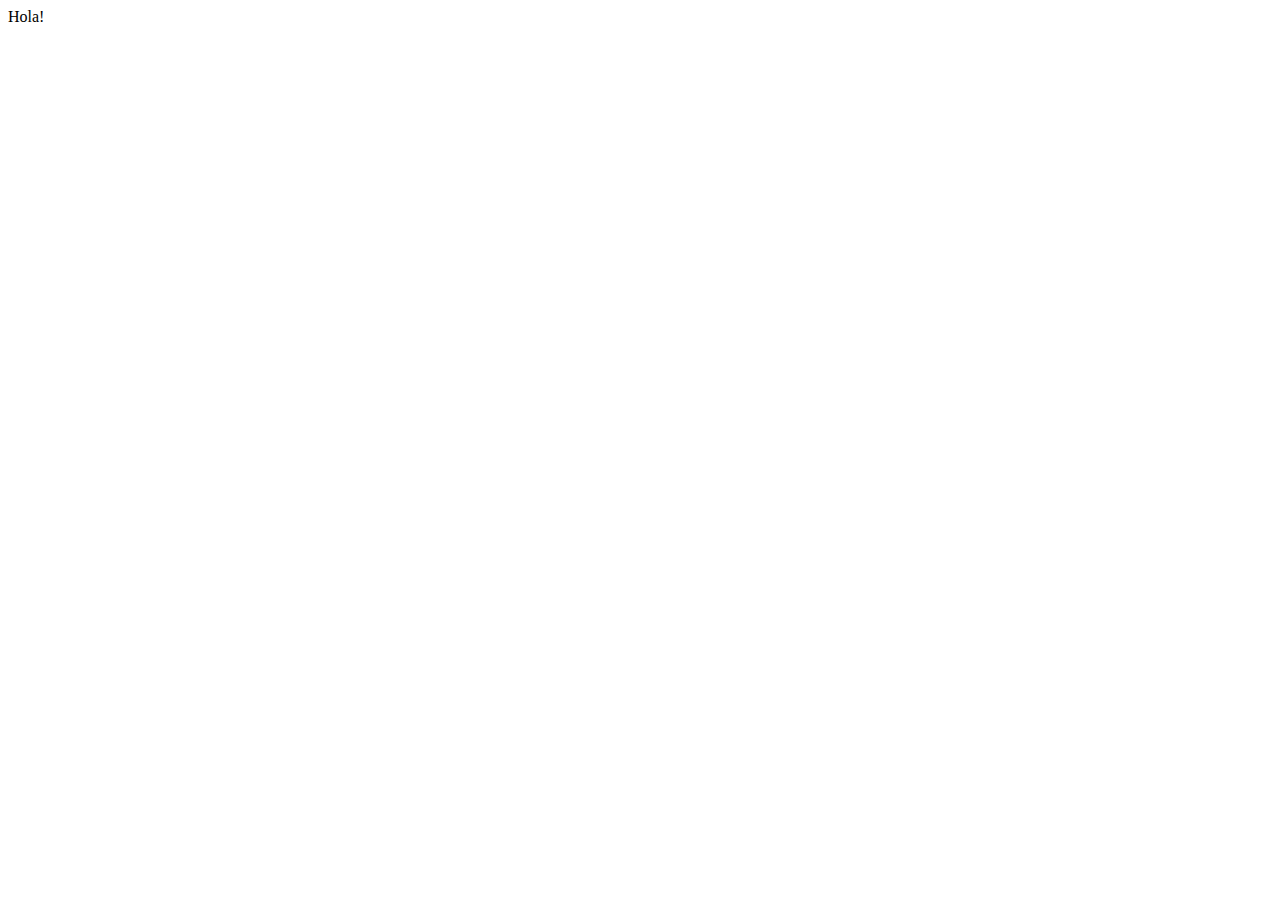
==== index.html @ 9f8229da "Creando archivo index.html" ====
<!DOCTYPE html>
<html lang="en">
<head>
    <meta charset="UTF-8">
    <meta http-equiv="X-UA-Compatible" content="IE=edge">
    <meta name="viewport" content="width=device-width, initial-scale=1.0">
    <title>Document</title>
</head>
<body>
    Hola!
</body>
</html>
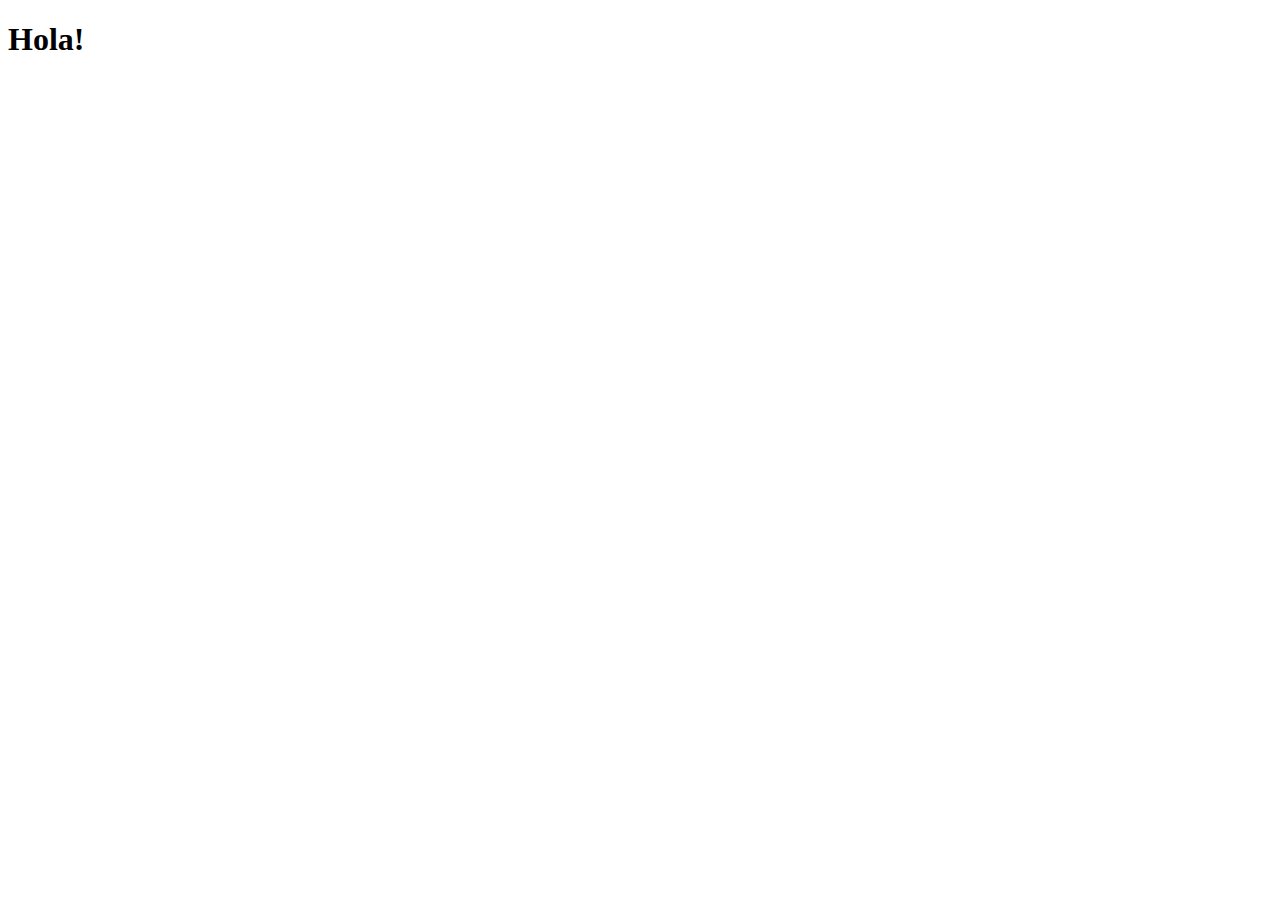
==== commit 8f21b59e: "Cambiando "hola"" ====
--- a/index.html
+++ b/index.html
@@ -7,6 +7,6 @@
     <title>Document</title>
 </head>
 <body>
-    Hola!
+    <h1>Hola!</h1>
 </body>
 </html>
